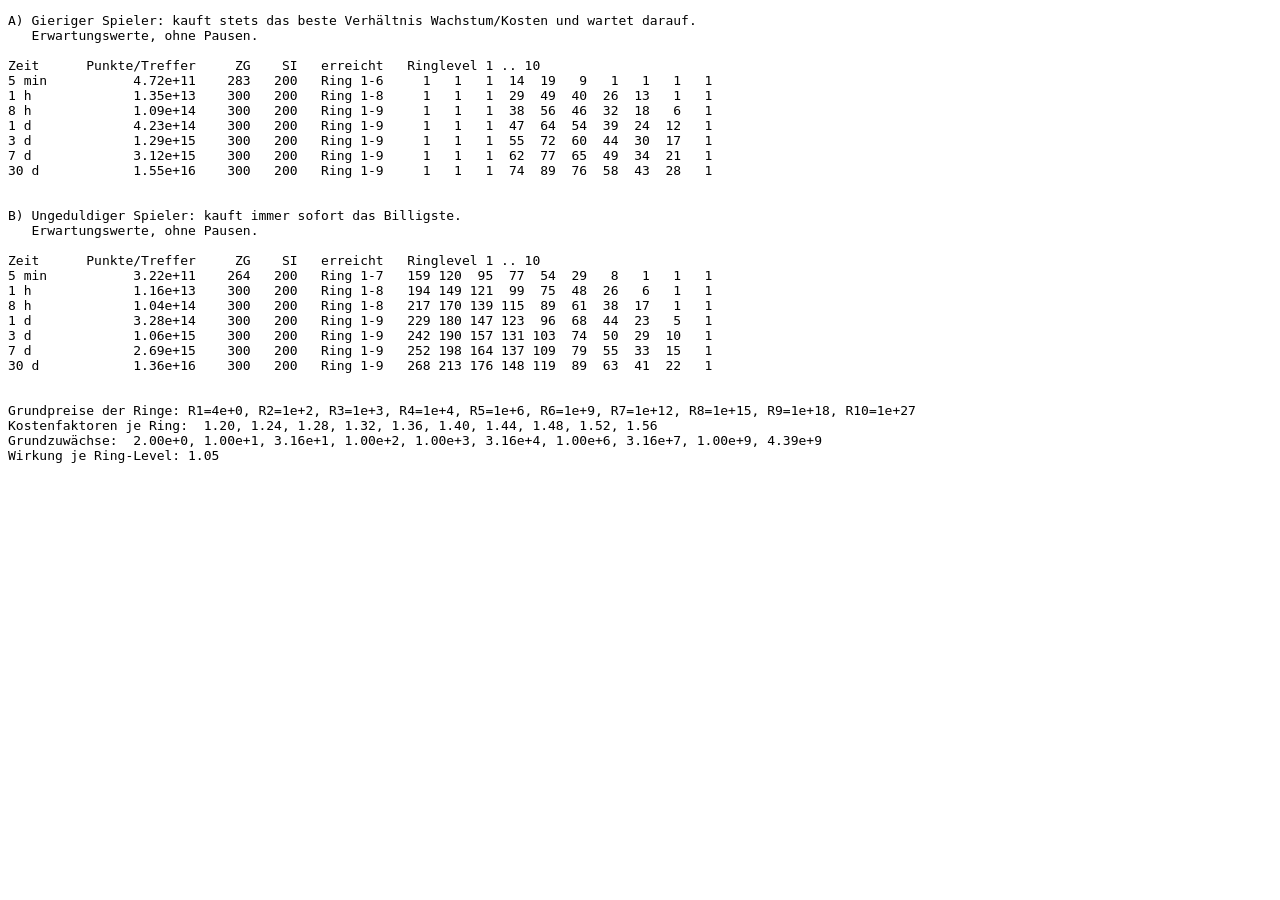
==== werkzeuge/balancing.html @ a8020b29 "Add files via upload" ====
<!DOCTYPE html>
<html lang="de">
<head><meta charset="utf-8"><title>Balancing-Simulation</title></head>
<body>
<pre id="aus">läuft …</pre>
<script src="../js/data.js"></script>
<script>
// Nur ein Prüfwerkzeug, kein Teil des Spiels: rechnet den Verlauf zweier
// Spielertypen über die Zeit durch – Erwartungswerte, kein Zufall.
//
// Seit dem neuen Scoring reicht „Ertrag mal Zeit“ nicht mehr: zwischen zwei
// Käufen wächst punkteProTreffer weiter, die Punkte wachsen also quadratisch.
// Die Wartezeit auf einen Kauf ist deshalb die Lösung einer quadratischen
// Gleichung und nicht mehr eine Division.

function streuung(l){const z=DATA.ZIELGENAUIGKEIT;l=Math.min(l,z.MAX_LEVEL);return z.START_STREUUNG*Math.pow(z.FAKTOR_PRO_LEVEL,l-1);}
function intervall(l){const s=DATA.SCHUSSINTERVALL;l=Math.min(l,s.MAX_LEVEL);return s.START_SEKUNDEN*Math.pow(s.FAKTOR_PRO_LEVEL,l-1);}
function kostenZG(l){const z=DATA.ZIELGENAUIGKEIT;return z.KOSTEN_BASIS*Math.pow(z.KOSTEN_FAKTOR,l-1)*Math.pow(z.KOSTEN_SPRUNG_FAKTOR,Math.floor((l-1)/z.KOSTEN_SPRUNG_ALLE));}
function kostenSI(l){const s=DATA.SCHUSSINTERVALL;return s.KOSTEN_BASIS*Math.pow(s.KOSTEN_FAKTOR,l-1);}
function kostenRing(ring,l){const r=DATA.RINGE[ring-1];return r.grundpreis*Math.pow(r.kostenfaktor,l-1);}
function ringZuwachs(ring,l){return DATA.RINGE[ring-1].grundzuwachs*Math.pow(DATA.RING_UPGRADE.FAKTOR_PRO_LEVEL,l-1);}

// Die Ringe sind unterschiedlich breit; die Grenzen stehen in DATA.RINGE.
function wahrscheinlichkeiten(sigma){
  const n=2*sigma*sigma;
  return DATA.RINGE.map(r=>Math.exp(-(r.innen*r.innen)/n)-Math.exp(-(r.aussen*r.aussen)/n));
}
function trefferquote(sigma){ return 1-Math.exp(-1/(2*sigma*sigma)); }

/** Treffer je Sekunde. */
function f(s){ return trefferquote(streuung(s.zg))/intervall(s.si); }

/** Zuwachs je Treffer (das „z“ der Offline-Formel). */
function z(s){
  const sigma=streuung(s.zg), p=wahrscheinlichkeiten(sigma);
  let summe=0;
  for(let i=0;i<10;i++) summe+=p[i]*ringZuwachs(i+1,s.ring[i]);
  return summe/trefferquote(sigma);
}

/** Wachstum von punkteProTreffer je Sekunde – der eigentliche Motor. */
function wachstum(s){ return f(s)*z(s); }

/**
 * Sekunden, bis „kosten“ bezahlbar sind.
 * punkte(t) = punkte0 + f*ppt0*t + f²z/2 * t²  nach t aufgelöst.
 * Geschrieben als 2c/(b+√…) statt (−b+√…)/2a, weil die zweite Form für
 * kleines a die führenden Stellen wegsubtrahiert.
 */
function wartezeit(s, punkte, kosten){
  const fehlt = kosten - punkte;
  if (fehlt <= 0) return 0;
  const b = f(s)*s.ppt;
  const a = f(s)*wachstum(s)/2;
  if (a <= 0) return b > 0 ? fehlt/b : Infinity;
  return 2*fehlt / (b + Math.sqrt(b*b + 4*a*fehlt));
}

function simulieren(dauer, marken, art){
  const s={zg:1,si:1,ring:new Array(10).fill(1),ppt:DATA.SCORING.START_PUNKTE_PRO_TREFFER};
  let punkte=0, t=0, kaeufe=0;
  const protokoll=[];
  let naechsteMarke=0;

  const kandidaten=()=>{
    const liste=[];
    if(s.zg<DATA.ZIELGENAUIGKEIT.MAX_LEVEL)
      liste.push({kosten:kostenZG(s.zg),kaufen:()=>s.zg++,zurueck:()=>s.zg--});
    if(s.si<DATA.SCHUSSINTERVALL.MAX_LEVEL)
      liste.push({kosten:kostenSI(s.si),kaufen:()=>s.si++,zurueck:()=>s.si--});
    for(let i=0;i<10;i++)
      liste.push({kosten:kostenRing(i+1,s.ring[i]),kaufen:()=>s.ring[i]++,zurueck:()=>s.ring[i]--});
    return liste;
  };

  const merken=(zeit)=>protokoll.push({t:zeit,zg:s.zg,si:s.si,ringe:s.ring.slice(),ppt:s.ppt,punkte,kaeufe});

  while(t<dauer && kaeufe<500000){
    while(naechsteMarke<marken.length && t>=marken[naechsteMarke]){ merken(marken[naechsteMarke]); naechsteMarke++; }

    const liste=kandidaten();
    let bester=null,besteBewertung=-Infinity;

    if(art==='gierig'){
      // Bewertet wird der Zuwachs am Wachstum von punkteProTreffer je Kosten.
      // Über längere Zeit dominiert der quadratische Term, also ist das
      // Wachstum und nicht das Momentaneinkommen die richtige Zielgröße.
      const jetzt=wachstum(s);
      for(const k of liste){
        k.kaufen(); const bewertung=(wachstum(s)-jetzt)/k.kosten; k.zurueck();
        if(bewertung>besteBewertung){besteBewertung=bewertung;bester=k;}
      }
    } else {
      for(const k of liste){
        if(-k.kosten>besteBewertung){besteBewertung=-k.kosten;bester=k;}
      }
    }
    if(!bester) break;

    const warten=wartezeit(s,punkte,bester.kosten);
    if(!isFinite(warten)) break;

    punkte += f(s)*s.ppt*warten + f(s)*wachstum(s)/2*warten*warten;
    s.ppt  += wachstum(s)*warten;
    t += warten;
    punkte -= bester.kosten;
    bester.kaufen(); kaeufe++;
  }

  while(naechsteMarke<marken.length){ merken(marken[naechsteMarke]); naechsteMarke++; }
  return {protokoll,endzeit:t,kaeufe};
}

// Marken der Zieltabelle aus dem Änderungsauftrag.
const marken=[300,3600,8*3600,86400,3*86400,7*86400,30*86400];
const zeitName=(t)=> t<3600 ? (t/60).toFixed(0)+' min' : (t<86400 ? (t/3600).toFixed(0)+' h' : (t/86400).toFixed(0)+' d');
const erreicht=(ringe)=>{ let h=0; for(let i=0;i<10;i++) if(ringe[i]>1) h=i+1; return h; };
const kurz=(v)=> v>=1e6 ? v.toExponential(2) : v.toFixed(0);

let aus='';
const ergebnisse={};
for(const art of ['gierig','ungeduldig']){
  const e=simulieren(30*86400,marken,art);
  ergebnisse[art]=e;
  aus+= (art==='gierig'
    ? 'A) Gieriger Spieler: kauft stets das beste Verhältnis Wachstum/Kosten und wartet darauf.\n'
    : '\n\nB) Ungeduldiger Spieler: kauft immer sofort das Billigste.\n');
  aus+='   Erwartungswerte, ohne Pausen.\n\n';
  aus+='Zeit      Punkte/Treffer     ZG    SI   erreicht   Ringlevel 1 .. 10\n';
  for(const p of e.protokoll){
    aus+=zeitName(p.t).padEnd(10)+kurz(p.ppt).padStart(14)+
         String(p.zg).padStart(7)+String(p.si).padStart(6)+
         ('  Ring 1-'+erreicht(p.ringe)).padStart(11)+'   '+
         p.ringe.map(v=>String(v).padStart(3)).join(' ')+'\n';
  }
}

aus+='\n\nGrundpreise der Ringe: '+DATA.RINGE.map(r=>'R'+r.nummer+'='+r.grundpreis.toExponential(0)).join(', ');
aus+='\nKostenfaktoren je Ring:  '+DATA.RINGE.map(r=>r.kostenfaktor.toFixed(2)).join(', ');
aus+='\nGrundzuwächse:  '+DATA.RINGE.map(r=>r.grundzuwachs.toExponential(2)).join(', ');
aus+='\nWirkung je Ring-Level: '+DATA.RING_UPGRADE.FAKTOR_PRO_LEVEL+'\n';

document.getElementById('aus').textContent=aus;
window.ergebnisse=ergebnisse;
</script>
</body>
</html>
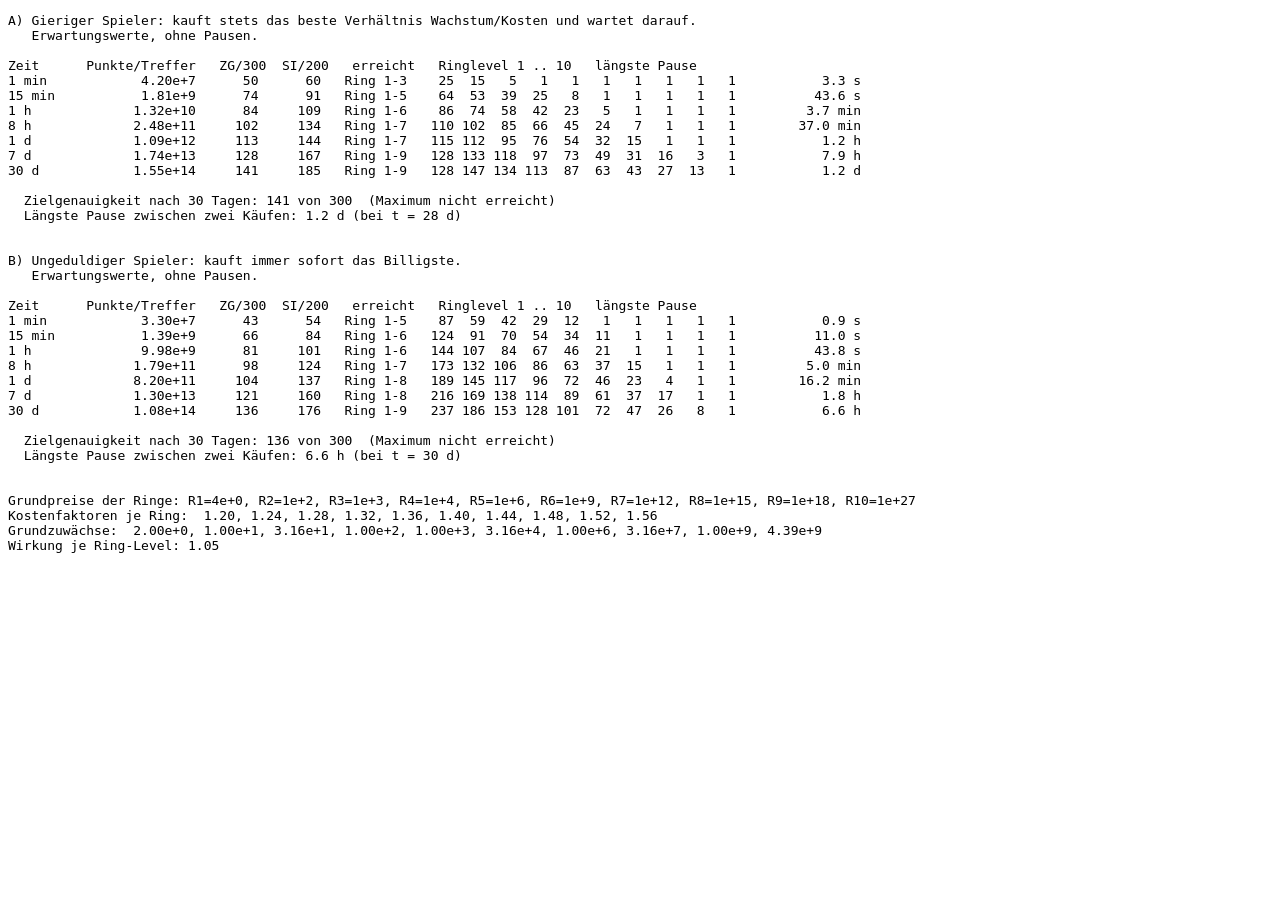
==== commit 8477aff4: "Add files via upload" ====
--- a/werkzeuge/balancing.html
+++ b/werkzeuge/balancing.html
@@ -73,7 +73,11 @@
     return liste;
   };
 
-  const merken=(zeit)=>protokoll.push({t:zeit,zg:s.zg,si:s.si,ringe:s.ring.slice(),ppt:s.ppt,punkte,kaeufe});
+  // Längste Pause zwischen zwei Käufen – Prüfgröße für „der Fortschritt
+  // bleibt stetig“: kein Level, ab dem tagelang gar nichts mehr passiert.
+  let laengstePause=0, pauseBei=0;
+
+  const merken=(zeit)=>protokoll.push({t:zeit,zg:s.zg,si:s.si,ringe:s.ring.slice(),ppt:s.ppt,punkte,kaeufe,laengstePause,pauseBei});
 
   while(t<dauer && kaeufe<500000){
     while(naechsteMarke<marken.length && t>=marken[naechsteMarke]){ merken(marken[naechsteMarke]); naechsteMarke++; }
@@ -105,6 +109,7 @@
     t += warten;
     punkte -= bester.kosten;
     bester.kaufen(); kaeufe++;
+    if(warten>laengstePause){ laengstePause=warten; pauseBei=t; }
   }
 
   while(naechsteMarke<marken.length){ merken(marken[naechsteMarke]); naechsteMarke++; }
@@ -112,10 +117,11 @@
 }
 
 // Marken der Zieltabelle aus dem Änderungsauftrag.
-const marken=[300,3600,8*3600,86400,3*86400,7*86400,30*86400];
+const marken=[60,900,3600,8*3600,86400,7*86400,30*86400];
 const zeitName=(t)=> t<3600 ? (t/60).toFixed(0)+' min' : (t<86400 ? (t/3600).toFixed(0)+' h' : (t/86400).toFixed(0)+' d');
 const erreicht=(ringe)=>{ let h=0; for(let i=0;i<10;i++) if(ringe[i]>1) h=i+1; return h; };
 const kurz=(v)=> v>=1e6 ? v.toExponential(2) : v.toFixed(0);
+const dauer=(s)=> s<60 ? s.toFixed(1)+' s' : (s<3600 ? (s/60).toFixed(1)+' min' : (s<86400 ? (s/3600).toFixed(1)+' h' : (s/86400).toFixed(1)+' d'));
 
 let aus='';
 const ergebnisse={};
@@ -126,13 +132,19 @@
     ? 'A) Gieriger Spieler: kauft stets das beste Verhältnis Wachstum/Kosten und wartet darauf.\n'
     : '\n\nB) Ungeduldiger Spieler: kauft immer sofort das Billigste.\n');
   aus+='   Erwartungswerte, ohne Pausen.\n\n';
-  aus+='Zeit      Punkte/Treffer     ZG    SI   erreicht   Ringlevel 1 .. 10\n';
+  aus+='Zeit      Punkte/Treffer   ZG/300  SI/200   erreicht   Ringlevel 1 .. 10   längste Pause\n';
   for(const p of e.protokoll){
     aus+=zeitName(p.t).padEnd(10)+kurz(p.ppt).padStart(14)+
-         String(p.zg).padStart(7)+String(p.si).padStart(6)+
+         String(p.zg).padStart(8)+String(p.si).padStart(8)+
          ('  Ring 1-'+erreicht(p.ringe)).padStart(11)+'   '+
-         p.ringe.map(v=>String(v).padStart(3)).join(' ')+'\n';
+         p.ringe.map(v=>String(v).padStart(3)).join(' ')+
+         ('   '+dauer(p.laengstePause)).padStart(16)+'\n';
   }
+  const letzte=e.protokoll[e.protokoll.length-1];
+  aus+='\n  Zielgenauigkeit nach 30 Tagen: '+letzte.zg+' von '+DATA.ZIELGENAUIGKEIT.MAX_LEVEL+
+       (letzte.zg>=DATA.ZIELGENAUIGKEIT.MAX_LEVEL?'  << Maximum erreicht':'  (Maximum nicht erreicht)')+'\n';
+  aus+='  Längste Pause zwischen zwei Käufen: '+dauer(letzte.laengstePause)+
+       ' (bei t = '+zeitName(letzte.pauseBei)+')\n';
 }
 
 aus+='\n\nGrundpreise der Ringe: '+DATA.RINGE.map(r=>'R'+r.nummer+'='+r.grundpreis.toExponential(0)).join(', ');
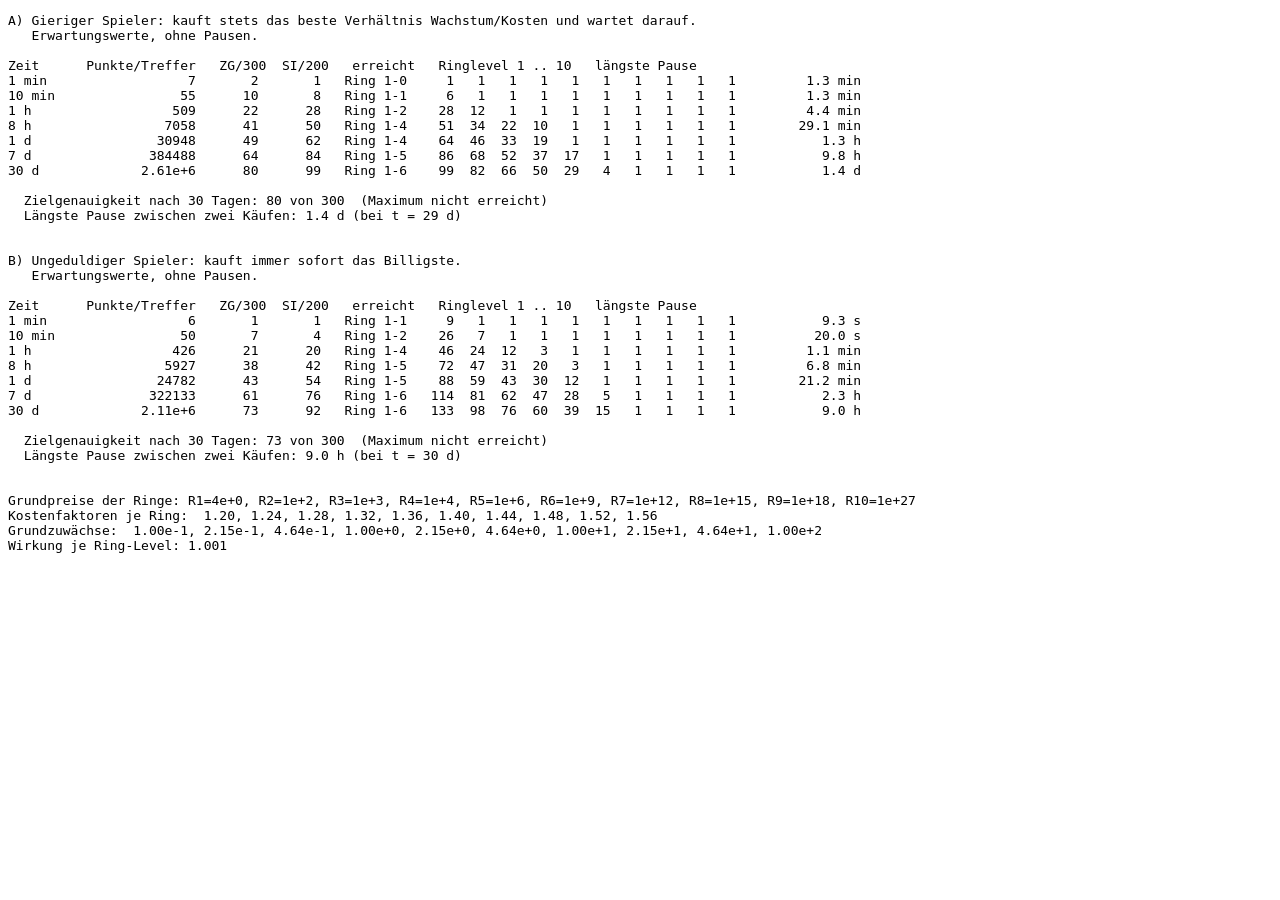
==== commit 4814a3e0: "Add files via upload" ====
--- a/werkzeuge/balancing.html
+++ b/werkzeuge/balancing.html
@@ -117,7 +117,7 @@
 }
 
 // Marken der Zieltabelle aus dem Änderungsauftrag.
-const marken=[60,900,3600,8*3600,86400,7*86400,30*86400];
+const marken=[60,600,3600,8*3600,86400,7*86400,30*86400];
 const zeitName=(t)=> t<3600 ? (t/60).toFixed(0)+' min' : (t<86400 ? (t/3600).toFixed(0)+' h' : (t/86400).toFixed(0)+' d');
 const erreicht=(ringe)=>{ let h=0; for(let i=0;i<10;i++) if(ringe[i]>1) h=i+1; return h; };
 const kurz=(v)=> v>=1e6 ? v.toExponential(2) : v.toFixed(0);
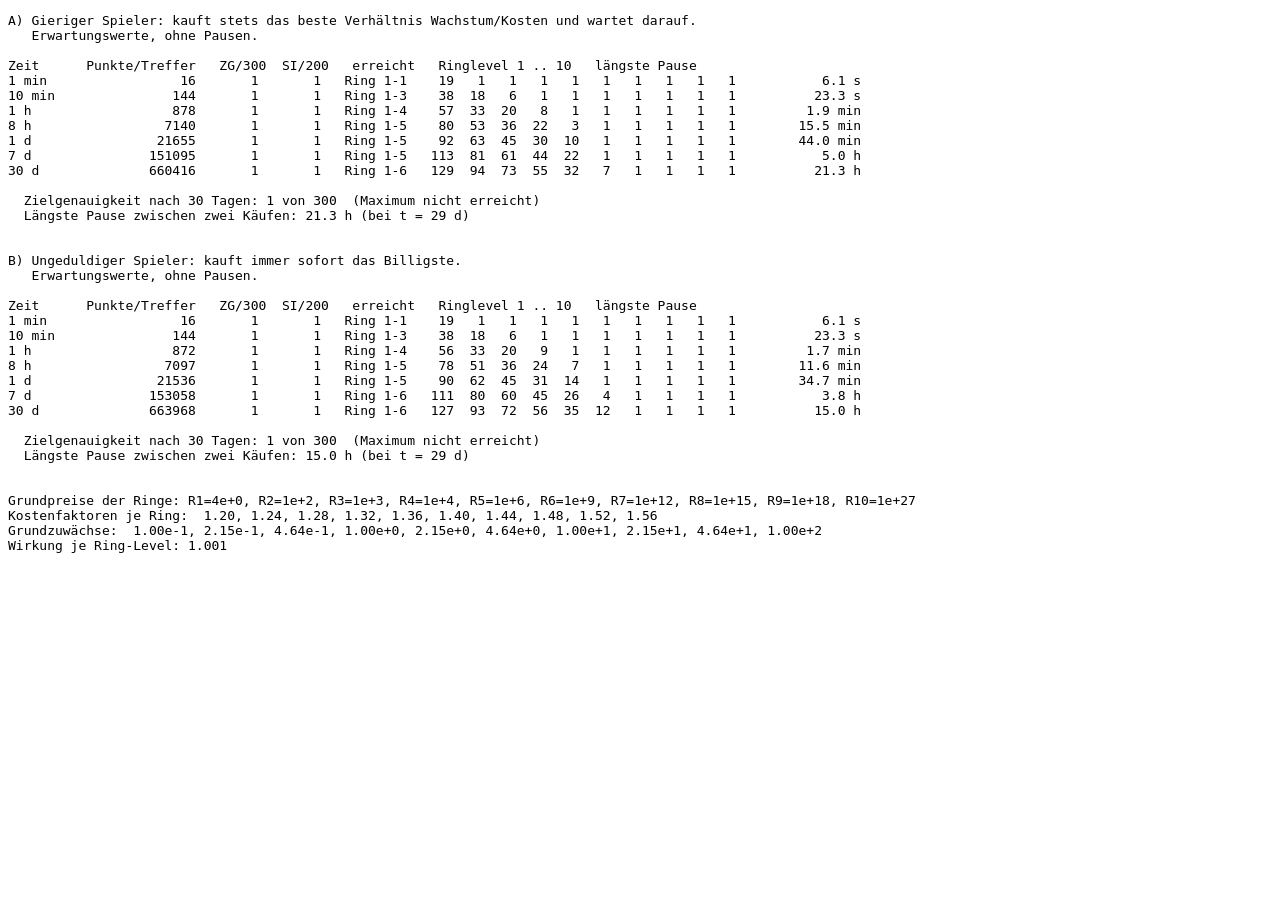
==== commit 6c47d42f: "Add files via upload" ====
--- a/werkzeuge/balancing.html
+++ b/werkzeuge/balancing.html
@@ -64,10 +64,13 @@
 
   const kandidaten=()=>{
     const liste=[];
-    if(s.zg<DATA.ZIELGENAUIGKEIT.MAX_LEVEL)
-      liste.push({kosten:kostenZG(s.zg),kaufen:()=>s.zg++,zurueck:()=>s.zg--});
-    if(s.si<DATA.SCHUSSINTERVALL.MAX_LEVEL)
-      liste.push({kosten:kostenSI(s.si),kaufen:()=>s.si++,zurueck:()=>s.si--});
+    // In der ersten Ebene sind die beiden globalen Achsen gesperrt.
+    if(DATA.EBENE.GLOBALE_UPGRADES_FREI){
+      if(s.zg<DATA.ZIELGENAUIGKEIT.MAX_LEVEL)
+        liste.push({kosten:kostenZG(s.zg),kaufen:()=>s.zg++,zurueck:()=>s.zg--});
+      if(s.si<DATA.SCHUSSINTERVALL.MAX_LEVEL)
+        liste.push({kosten:kostenSI(s.si),kaufen:()=>s.si++,zurueck:()=>s.si--});
+    }
     for(let i=0;i<10;i++)
       liste.push({kosten:kostenRing(i+1,s.ring[i]),kaufen:()=>s.ring[i]++,zurueck:()=>s.ring[i]--});
     return liste;
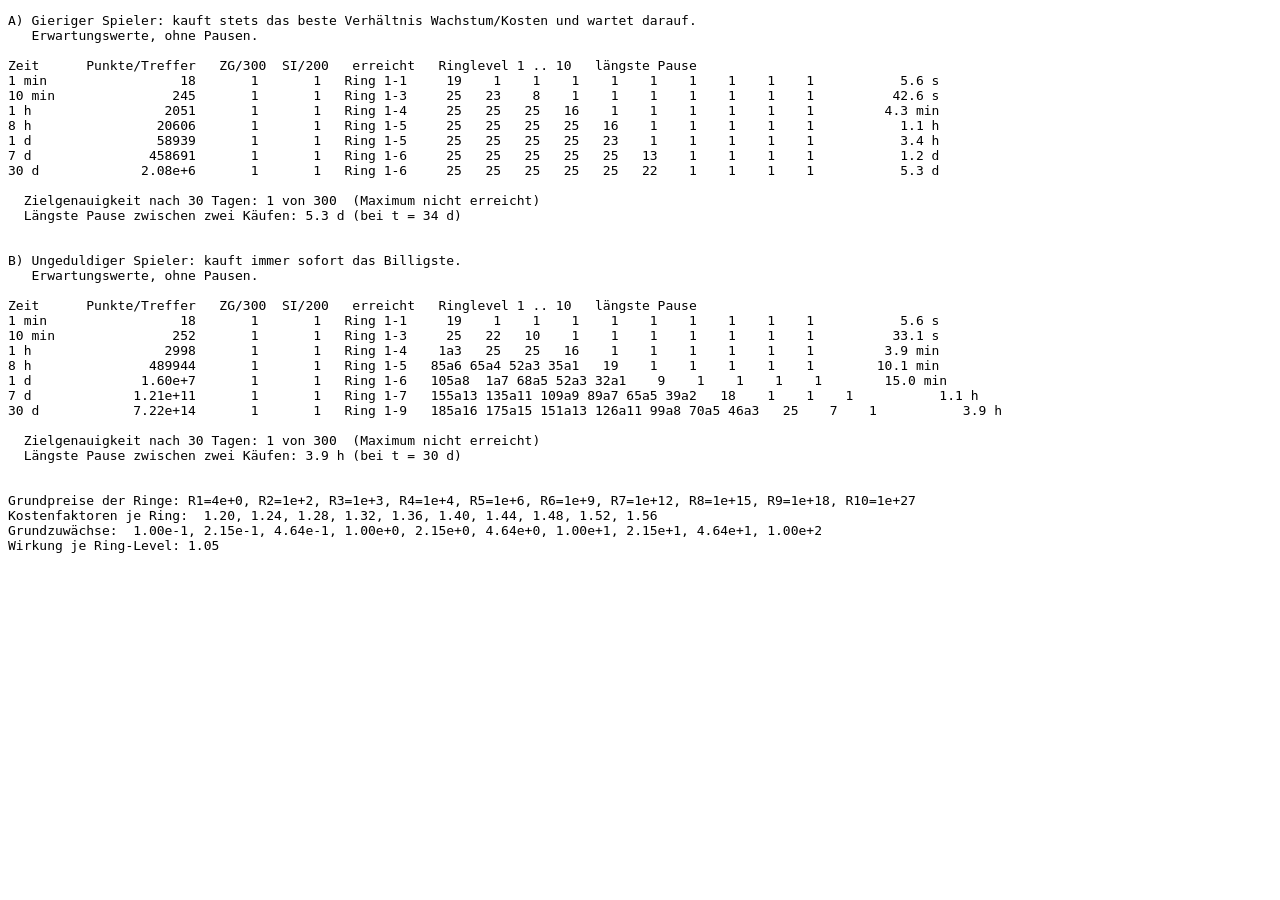
==== commit dd680c6b: "Add files via upload" ====
--- a/werkzeuge/balancing.html
+++ b/werkzeuge/balancing.html
@@ -18,7 +18,11 @@
 function kostenZG(l){const z=DATA.ZIELGENAUIGKEIT;return z.KOSTEN_BASIS*Math.pow(z.KOSTEN_FAKTOR,l-1)*Math.pow(z.KOSTEN_SPRUNG_FAKTOR,Math.floor((l-1)/z.KOSTEN_SPRUNG_ALLE));}
 function kostenSI(l){const s=DATA.SCHUSSINTERVALL;return s.KOSTEN_BASIS*Math.pow(s.KOSTEN_FAKTOR,l-1);}
 function kostenRing(ring,l){const r=DATA.RINGE[ring-1];return r.grundpreis*Math.pow(r.kostenfaktor,l-1);}
-function ringZuwachs(ring,l){return DATA.RINGE[ring-1].grundzuwachs*Math.pow(DATA.RING_UPGRADE.FAKTOR_PRO_LEVEL,l-1);}
+function ringFaktor(asc){const a=DATA.ASCENSION;return Math.pow(DATA.RING_UPGRADE.FAKTOR_PRO_LEVEL, a.Y_BASIS+a.Y_JE_ASCENSION*asc);}
+function ringMaxLevel(asc){const a=DATA.ASCENSION;return a.MAX_LEVEL_BASIS+a.MAX_LEVEL_JE_ASCENSION*asc;}
+function ascensionPreis(ring,asc){const a=DATA.ASCENSION,r=DATA.RINGE[ring-1];
+  return a.PREIS_VIELFACHES*r.grundpreis*(ringZuwachs(ring,ringMaxLevel(asc),asc)/r.grundzuwachs)*Math.pow(a.PREIS_WACHSTUM,asc);}
+function ringZuwachs(ring,l,asc){return DATA.RINGE[ring-1].grundzuwachs*Math.pow(ringFaktor(asc),l-1);}
 
 // Die Ringe sind unterschiedlich breit; die Grenzen stehen in DATA.RINGE.
 function wahrscheinlichkeiten(sigma){
@@ -34,7 +38,7 @@
 function z(s){
   const sigma=streuung(s.zg), p=wahrscheinlichkeiten(sigma);
   let summe=0;
-  for(let i=0;i<10;i++) summe+=p[i]*ringZuwachs(i+1,s.ring[i]);
+  for(let i=0;i<10;i++) summe+=p[i]*ringZuwachs(i+1,s.ring[i],s.asc[i]);
   return summe/trefferquote(sigma);
 }
 
@@ -57,7 +61,7 @@
 }
 
 function simulieren(dauer, marken, art){
-  const s={zg:1,si:1,ring:new Array(10).fill(1),ppt:DATA.SCORING.START_PUNKTE_PRO_TREFFER};
+  const s={zg:1,si:1,ring:new Array(10).fill(1),asc:new Array(10).fill(0),ppt:DATA.SCORING.START_PUNKTE_PRO_TREFFER};
   let punkte=0, t=0, kaeufe=0;
   const protokoll=[];
   let naechsteMarke=0;
@@ -71,8 +75,20 @@
       if(s.si<DATA.SCHUSSINTERVALL.MAX_LEVEL)
         liste.push({kosten:kostenSI(s.si),kaufen:()=>s.si++,zurueck:()=>s.si--});
     }
-    for(let i=0;i<10;i++)
-      liste.push({kosten:kostenRing(i+1,s.ring[i]),kaufen:()=>s.ring[i]++,zurueck:()=>s.ring[i]--});
+    // Ein Ring ist erst kaufbar, wenn der Ring davor sein Freischaltlevel hat
+    // oder schon aufgestiegen ist.
+    for(let i=0;i<10;i++){
+      if(i>0 && s.ring[i-1] < DATA.EBENE.RING_FREI_AB_LEVEL && s.asc[i-1]===0) break;
+      if(s.ring[i] < ringMaxLevel(s.asc[i])){
+        liste.push({kosten:kostenRing(i+1,s.ring[i]),kaufen:()=>s.ring[i]++,zurueck:()=>s.ring[i]--});
+      } else {
+        // Am Maximallevel bleibt nur der Aufstieg. Wann er genommen wird,
+        // entscheidet die Strategie weiter unten.
+        liste.push({kosten:ascensionPreis(i+1,s.asc[i]), istAscension:true,
+          kaufen:()=>{ s.asc[i]++; s.ring[i]=1; },
+          zurueck:()=>{ s.asc[i]--; s.ring[i]=ringMaxLevel(s.asc[i]); }});
+      }
+    }
     return liste;
   };
 
@@ -80,7 +96,7 @@
   // bleibt stetig“: kein Level, ab dem tagelang gar nichts mehr passiert.
   let laengstePause=0, pauseBei=0;
 
-  const merken=(zeit)=>protokoll.push({t:zeit,zg:s.zg,si:s.si,ringe:s.ring.slice(),ppt:s.ppt,punkte,kaeufe,laengstePause,pauseBei});
+  const merken=(zeit)=>protokoll.push({t:zeit,zg:s.zg,si:s.si,ringe:s.ring.slice(),asc:s.asc.slice(),ppt:s.ppt,punkte,kaeufe,laengstePause,pauseBei});
 
   while(t<dauer && kaeufe<500000){
     while(naechsteMarke<marken.length && t>=marken[naechsteMarke]){ merken(marken[naechsteMarke]); naechsteMarke++; }
@@ -88,16 +104,30 @@
     const liste=kandidaten();
     let bester=null,besteBewertung=-Infinity;
 
-    if(art==='gierig'){
+    // Ein Aufstieg senkt den Zuwachs kurzfristig; nach dem Verhältnis
+    // Wachstum zu Kosten wäre er immer negativ. Der gierige Spieler steigt
+    // deshalb nur auf, wenn ihm nichts anderes bleibt - der ungeduldige, wenn
+    // der Aufstieg gerade der billigste Posten ist. Die beiden Zeilen sind
+    // damit die Bandbreite: wer nie aufsteigt und wer früh aufsteigt.
+    const aufstiege=liste.filter(k=>k.istAscension);
+    const sonstige=liste.filter(k=>!k.istAscension);
+
+    if(sonstige.length===0){
+      // Alles gedeckelt: dann bleibt nur der billigste Aufstieg.
+      bester=aufstiege.reduce((a,b)=>a.kosten<=b.kosten?a:b);
+    } else if(art==='gierig'){
       // Bewertet wird der Zuwachs am Wachstum von punkteProTreffer je Kosten.
       // Über längere Zeit dominiert der quadratische Term, also ist das
       // Wachstum und nicht das Momentaneinkommen die richtige Zielgröße.
       const jetzt=wachstum(s);
-      for(const k of liste){
+      for(const k of sonstige){
         k.kaufen(); const bewertung=(wachstum(s)-jetzt)/k.kosten; k.zurueck();
         if(bewertung>besteBewertung){besteBewertung=bewertung;bester=k;}
       }
     } else {
+      // Der ungeduldige Spieler behandelt den Aufstieg wie jeden anderen Kauf:
+      // er nimmt, was gerade am billigsten ist. Damit steigt er auf, sobald
+      // kein Ringlevel mehr guenstiger ist - ohne Sonderregel.
       for(const k of liste){
         if(-k.kosten>besteBewertung){besteBewertung=-k.kosten;bester=k;}
       }
@@ -140,7 +170,7 @@
     aus+=zeitName(p.t).padEnd(10)+kurz(p.ppt).padStart(14)+
          String(p.zg).padStart(8)+String(p.si).padStart(8)+
          ('  Ring 1-'+erreicht(p.ringe)).padStart(11)+'   '+
-         p.ringe.map(v=>String(v).padStart(3)).join(' ')+
+         p.ringe.map((v,i)=>String(v)+(p.asc[i]>0?'a'+p.asc[i]:'')).map(v=>v.padStart(4)).join(' ')+
          ('   '+dauer(p.laengstePause)).padStart(16)+'\n';
   }
   const letzte=e.protokoll[e.protokoll.length-1];
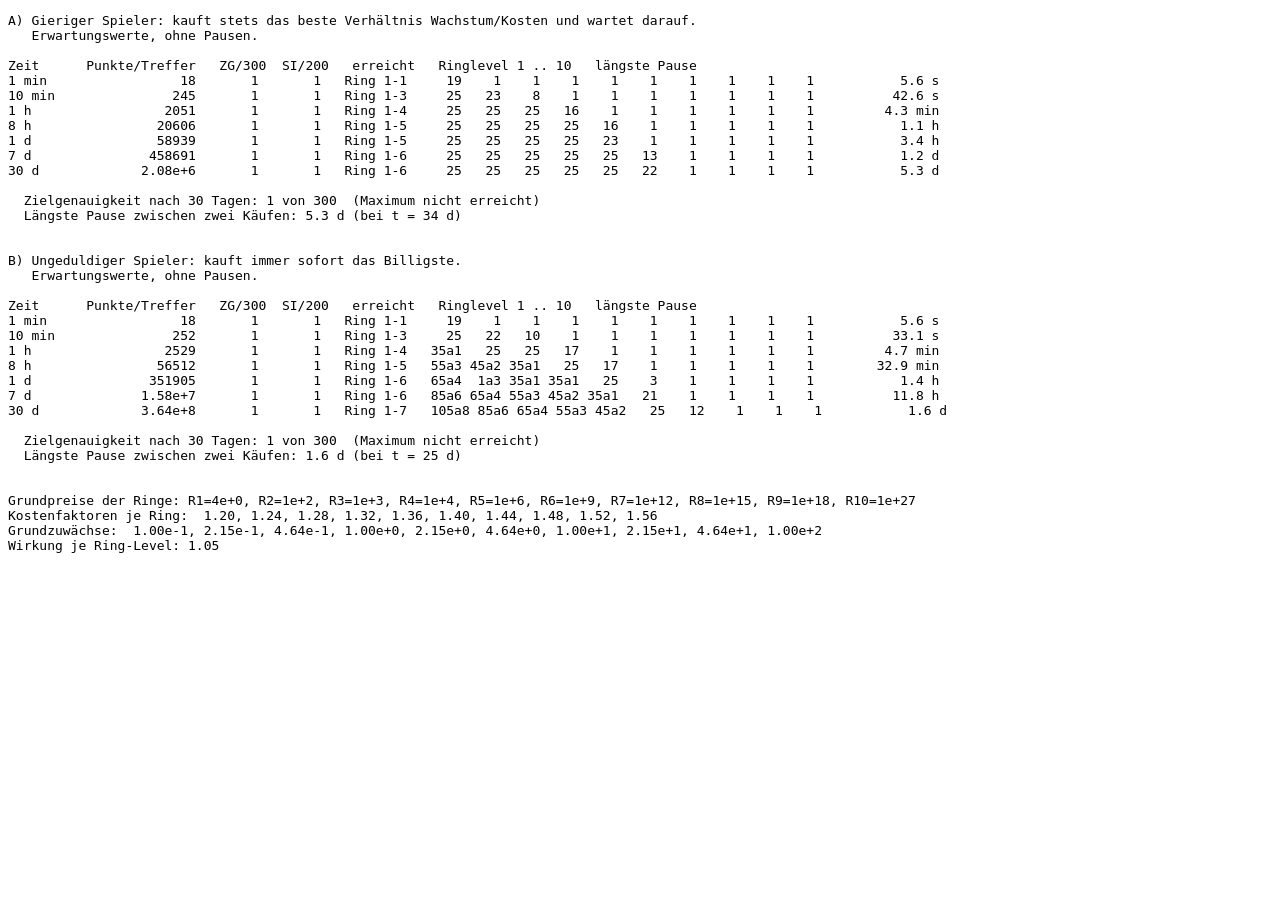
==== commit aba0956a: "Add files via upload" ====
--- a/werkzeuge/balancing.html
+++ b/werkzeuge/balancing.html
@@ -17,11 +17,12 @@
 function intervall(l){const s=DATA.SCHUSSINTERVALL;l=Math.min(l,s.MAX_LEVEL);return s.START_SEKUNDEN*Math.pow(s.FAKTOR_PRO_LEVEL,l-1);}
 function kostenZG(l){const z=DATA.ZIELGENAUIGKEIT;return z.KOSTEN_BASIS*Math.pow(z.KOSTEN_FAKTOR,l-1)*Math.pow(z.KOSTEN_SPRUNG_FAKTOR,Math.floor((l-1)/z.KOSTEN_SPRUNG_ALLE));}
 function kostenSI(l){const s=DATA.SCHUSSINTERVALL;return s.KOSTEN_BASIS*Math.pow(s.KOSTEN_FAKTOR,l-1);}
-function kostenRing(ring,l){const r=DATA.RINGE[ring-1];return r.grundpreis*Math.pow(r.kostenfaktor,l-1);}
+function ringGrundpreis(ring,asc){return DATA.RINGE[ring-1].grundpreis*Math.pow(DATA.ASCENSION.GRUNDPREIS_FAKTOR,asc);}
+function kostenRing(ring,l,asc){return ringGrundpreis(ring,asc)*Math.pow(DATA.RINGE[ring-1].kostenfaktor,l-1);}
 function ringFaktor(asc){const a=DATA.ASCENSION;return Math.pow(DATA.RING_UPGRADE.FAKTOR_PRO_LEVEL, a.Y_BASIS+a.Y_JE_ASCENSION*asc);}
 function ringMaxLevel(asc){const a=DATA.ASCENSION;return a.MAX_LEVEL_BASIS+a.MAX_LEVEL_JE_ASCENSION*asc;}
-function ascensionPreis(ring,asc){const a=DATA.ASCENSION,r=DATA.RINGE[ring-1];
-  return a.PREIS_VIELFACHES*r.grundpreis*(ringZuwachs(ring,ringMaxLevel(asc),asc)/r.grundzuwachs)*Math.pow(a.PREIS_WACHSTUM,asc);}
+function ascensionPreis(ring,asc){
+  return DATA.ASCENSION.PREIS_VIELFACHES*ringGrundpreis(ring,asc)*Math.pow(DATA.RINGE[ring-1].kostenfaktor,ringMaxLevel(asc));}
 function ringZuwachs(ring,l,asc){return DATA.RINGE[ring-1].grundzuwachs*Math.pow(ringFaktor(asc),l-1);}
 
 // Die Ringe sind unterschiedlich breit; die Grenzen stehen in DATA.RINGE.
@@ -80,7 +81,7 @@
     for(let i=0;i<10;i++){
       if(i>0 && s.ring[i-1] < DATA.EBENE.RING_FREI_AB_LEVEL && s.asc[i-1]===0) break;
       if(s.ring[i] < ringMaxLevel(s.asc[i])){
-        liste.push({kosten:kostenRing(i+1,s.ring[i]),kaufen:()=>s.ring[i]++,zurueck:()=>s.ring[i]--});
+        liste.push({kosten:kostenRing(i+1,s.ring[i],s.asc[i]),kaufen:()=>s.ring[i]++,zurueck:()=>s.ring[i]--});
       } else {
         // Am Maximallevel bleibt nur der Aufstieg. Wann er genommen wird,
         // entscheidet die Strategie weiter unten.
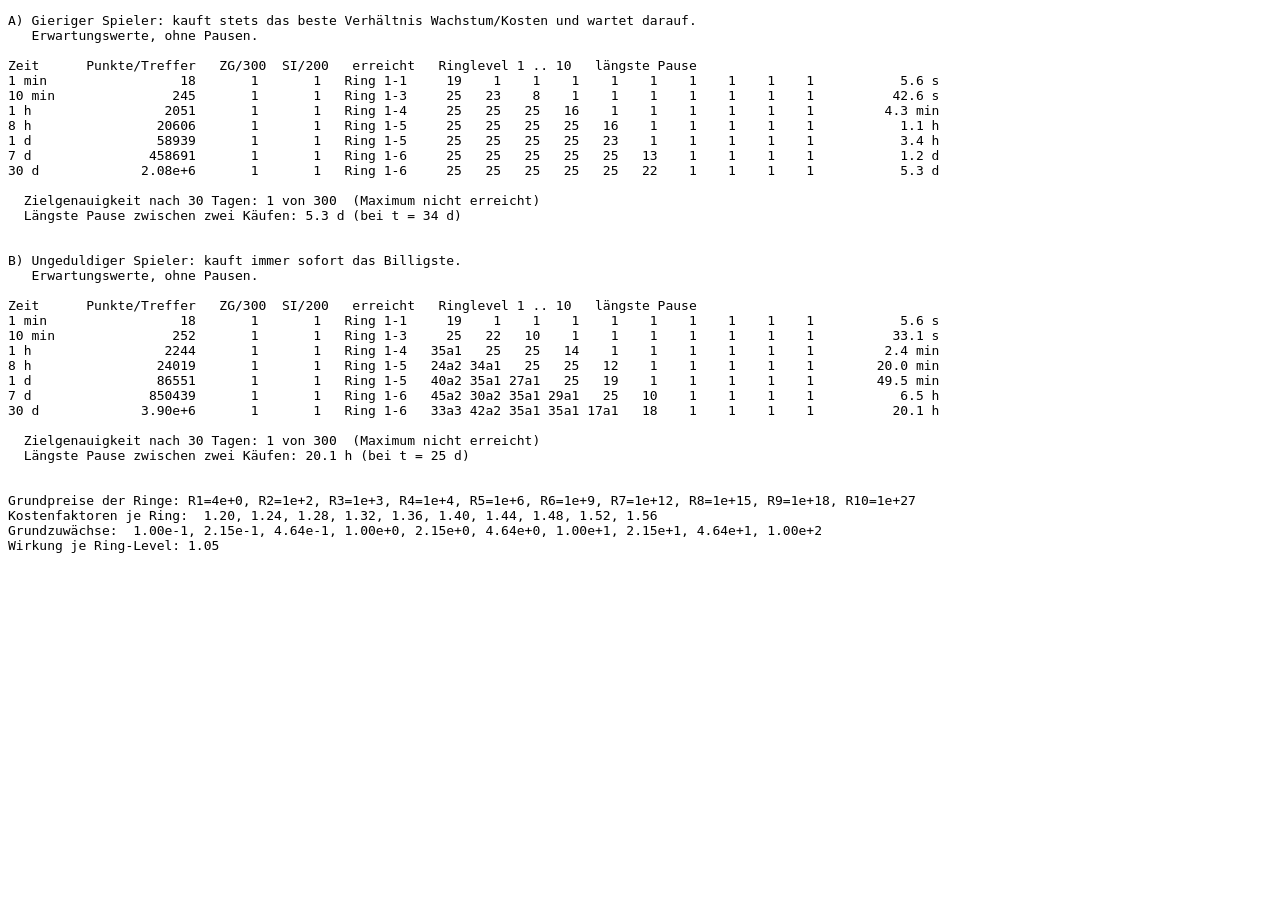
==== commit c2fdf729: "Add files via upload" ====
--- a/werkzeuge/balancing.html
+++ b/werkzeuge/balancing.html
@@ -17,7 +17,8 @@
 function intervall(l){const s=DATA.SCHUSSINTERVALL;l=Math.min(l,s.MAX_LEVEL);return s.START_SEKUNDEN*Math.pow(s.FAKTOR_PRO_LEVEL,l-1);}
 function kostenZG(l){const z=DATA.ZIELGENAUIGKEIT;return z.KOSTEN_BASIS*Math.pow(z.KOSTEN_FAKTOR,l-1)*Math.pow(z.KOSTEN_SPRUNG_FAKTOR,Math.floor((l-1)/z.KOSTEN_SPRUNG_ALLE));}
 function kostenSI(l){const s=DATA.SCHUSSINTERVALL;return s.KOSTEN_BASIS*Math.pow(s.KOSTEN_FAKTOR,l-1);}
-function ringGrundpreis(ring,asc){return DATA.RINGE[ring-1].grundpreis*Math.pow(DATA.ASCENSION.GRUNDPREIS_FAKTOR,asc);}
+function ringGrundpreis(ring,asc){const r=DATA.RINGE[ring-1],m=DATA.ASCENSION;
+  return r.grundpreis*Math.pow(r.kostenfaktor, m.MAX_LEVEL_BASIS*asc + m.MAX_LEVEL_JE_ASCENSION*asc*(asc-1)/2);}
 function kostenRing(ring,l,asc){return ringGrundpreis(ring,asc)*Math.pow(DATA.RINGE[ring-1].kostenfaktor,l-1);}
 function ringFaktor(asc){const a=DATA.ASCENSION;return Math.pow(DATA.RING_UPGRADE.FAKTOR_PRO_LEVEL, a.Y_BASIS+a.Y_JE_ASCENSION*asc);}
 function ringMaxLevel(asc){const a=DATA.ASCENSION;return a.MAX_LEVEL_BASIS+a.MAX_LEVEL_JE_ASCENSION*asc;}
